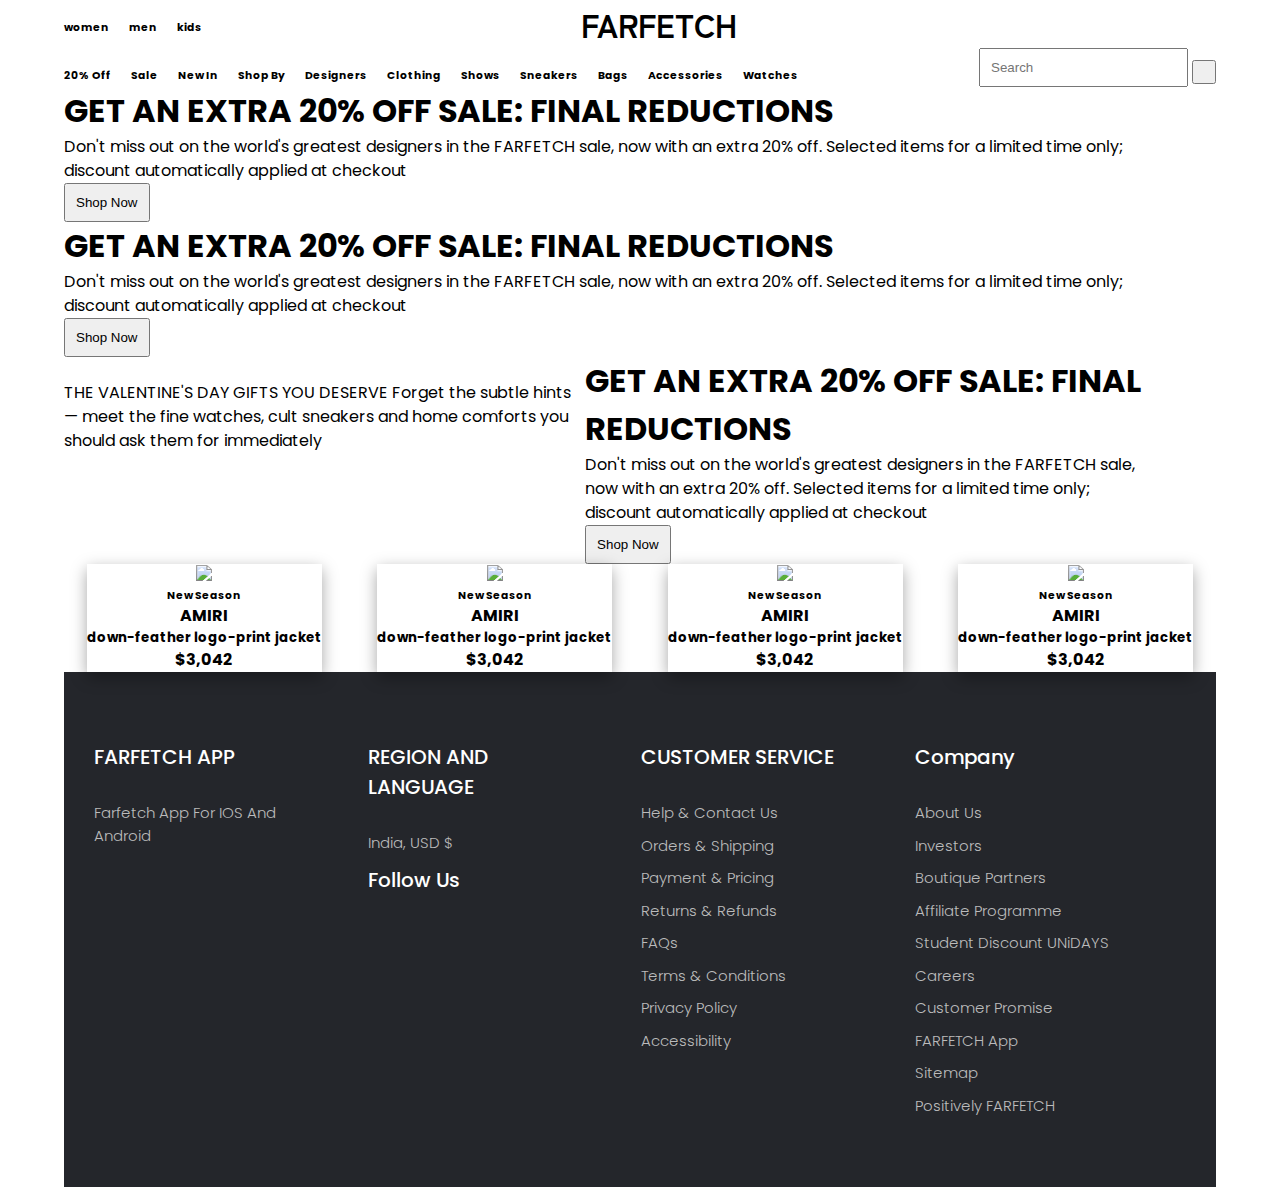
==== men.html @ af1df9ee "signin signup and men section  completed" ====
<!DOCTYPE html>
<html lang="en">
  <head>
    <meta charset="UTF-8" />
    <meta http-equiv="X-UA-Compatible" content="IE=edge" />
    <meta name="viewport" content="width=device-width, initial-scale=1.0" />
    <script
      src="https://kit.fontawesome.com/ef15a76fa0.js"
      crossorigin="anonymous"
    ></script>
    <link
      href="https://cdn.jsdelivr.net/npm/bootstrap@5.1.3/dist/css/bootstrap.min.css"
      rel="stylesheet"
      integrity="sha384-1BmE4kWBq78iYhFldvKuhfTAU6auU8tT94WrHftjDbrCEXSU1oBoqyl2QvZ6jIW3"
      crossorigin="anonymous"
    />
    <title>Document</title>
    <link rel="stylesheet" href="./style/nav.css" />
    <link rel="stylesheet" href="./style/footer.css" />
    <link rel="stylesheet" href="./style/men.css" />
  </head>
  <body>
    <div id="navbar"></div>
    <div id="showProducts">
      <div class="row">
        <div class="col my-3">
          <img
            src="https://cdn-static.farfetch-contents.com/cms-cm/in/media/3130232/data/6224681530f8b25e4767fc2b0d0b0e03.png?ratio=1x1_messaging-side&minWidth=637"
            alt=""
          />
        </div>
        <div class="col text-center my-3">
          <h1 class="display-1">GET AN EXTRA 20% OFF SALE: FINAL REDUCTIONS</h1>
          <p class="lead">
            Don't miss out on the world's greatest designers in the FARFETCH
            sale, now with an extra 20% off. Selected items for a limited time
            only; discount automatically applied at checkout
          </p>

          <button>Shop Now</button>
        </div>
      </div>
      <div class="row">
        <div class="col text-center my-3">
          <h1 class="display-1">GET AN EXTRA 20% OFF SALE: FINAL REDUCTIONS</h1>
          <p class="lead">
            Don't miss out on the world's greatest designers in the FARFETCH
            sale, now with an extra 20% off. Selected items for a limited time
            only; discount automatically applied at checkout
          </p>

          <button>Shop Now</button>
        </div>
        <div class="col my-3">
          <img
            src="https://cdn-static.farfetch-contents.com/cms-cm/in/media/3133854/data/32f94d6210b12cec8b5386742ba44169.jpg?ratio=1x1_messaging-side&minWidth=637"
            alt=""
          />
        </div>
      </div>

      <div class="row">
        <div class="col">
          <img
            src="https://cdn-static.farfetch-contents.com/cms-cm/in/media/3133970/data/2f6d4612b02d28ab7e672052d853ac76.jpg?ratio=1x1_two-columns&minWidth=637"
            alt=""
          />
          <p>
            THE VALENTINE'S DAY GIFTS YOU DESERVE Forget the subtle hints — meet
            the fine watches, cult sneakers and home comforts you should ask
            them for immediately
          </p>
        </div>
        <div class="col text-center my-3">
            <h1 class="display-1">GET AN EXTRA 20% OFF SALE: FINAL REDUCTIONS</h1>
            <p class="lead">
              Don't miss out on the world's greatest designers in the FARFETCH
              sale, now with an extra 20% off. Selected items for a limited time
              only; discount automatically applied at checkout
            </p>
  
            <button>Shop Now</button>
          </div>
      </div>

    <div id="display-flex">
        
    </div>
    </div>
    <div id="footer"></div>
  </body>
</html>
<script type="module">
  import { navbar, footer } from "./components/secondpage.js";

  let nav = document.getElementById("navbar");
  let foot = document.getElementById("footer");
  nav.innerHTML = navbar();
  foot.innerHTML = footer();

 let data=[
      {
          img:"https://cdn-images.farfetch-contents.com/17/85/56/68/17855668_37664833_600.jpg",
          season:"New Season",
          brand:"AMIRI",
          type:"down-feather logo-print jacket",
          amount:"$3,042"
      },
      {
          img:["https://cdn-images.farfetch-contents.com/17/85/07/40/17850740_37668489_600.jpg"],
          season:"New Season",
          brand:"AMIRI",
          type:"down-feather logo-print jacket",
          amount:"$3,042"
      },
      {
          img:["https://cdn-images.farfetch-contents.com/17/83/46/65/17834665_37738435_600.jpg"],
          season:"New Season",
          brand:"AMIRI",
          type:"down-feather logo-print jacket",
          amount:"$3,042"
      },
      {
          img:["https://cdn-images.farfetch-contents.com/17/53/80/30/17538030_37558778_600.jpg"],
          season:"New Season",
          brand:"AMIRI",
          type:"down-feather logo-print jacket",
          amount:"$3,042"
      },
  ]

  let result =document.getElementById("display-flex")
 let showData=(data)=>{
    data.forEach((el)=>{
       let div=document.createElement("div")

        let img=document.createElement("img")
        img.src=el.img;

       let  season=document.createElement("h6")
        season.innerText=el.season

        let brand = document.createElement("h4")
        brand.innerText=el.brand

        let type=document.createElement("h5")
        type.innerText=el.type

        let amount=document.createElement("h4")
        amount.innerText=el.amount

        div.append(img,season,brand,type,amount)

        result.append(div)
    })
  }
  showData(data)
</script>
<!-- <script src="./components/men.js"></script> -->
---- style/nav.css ----
body{
    width:90%;
    margin: auto;
}
#firstNavContainer {
  display: flex;
  justify-content: space-between;
}
.show-flex {
  display: flex;
  justify-content: space-around;
  gap: 20px;
  margin-top: 20px;
}
#logo {
  font-family: "Zen Kaku Gothic Antique", sans-serif;
}
#logo h1 {
  text-align: center;
}
.show-flex i:not(:first-child) {
  margin-left: 30px;
}
.show-flex i {
  margin-bottom: 20px;
}
#secondNavContainer {
  display: flex;
  /* justify-content: space-between; */
}
#search {
  flex: 1;
  text-align: end;
}
input {
  padding: 10px;
  width: 50%;
}
button {
  padding: 10px;
}
#choose {
  flex: 1;
}
---- style/footer.css ----
@import url("https://fonts.googleapis.com/css2?family=Montserrat:wght@200&family=Poppins:wght@200&family=Roboto:wght@100;400&family=Zen+Kaku+Gothic+Antique:wght@300;400&display=swap");

body {
  line-height: 1.5;
  font-family: 'Poppins', sans-serif;
}
.container {
  max-width: 100%;
  /* background-color:red; */
  /* border: 1px solid white; */
}

* {
  margin: 0px;
  padding: 0px;
  box-sizing: border-box;
}
.row {
    width:95%;
  display: flex;
  /* flex-wrap: wrap; */
  justify-content:space-between;
}
ul {
  list-style: none;
}
.footer {
  background-color: #24262b;
  padding: 70px 0;
}
.footer-col {
  width: 25%;
  padding: 0 30px;
}
.footer-col h4 {
  font-size: 20px;
  color: #ffffff;
  text-transform: capitalize;
  margin-bottom: 30px;
  font-weight: 500;
}
.footer-col ul li:not(:last-child) {
    margin-bottom: 10px;
}
.footer-col ul li a{
    font-size :15px;
    text-transform: capitalize;
    /* color: #ffffff; */
    text-decoration: none;
    font-weight:300;
    color:#bbbbbb;
    display:block;
}
.social{
    color: #ffffff;
}
.social i{
    padding: 10px;
}
a{
  color: #000000;
  text-decoration: none;
}
---- style/men.css ----
#display-flex{
    display:flex;
    justify-content:space-around;
    gap:10px;
    text-align:center;
}
#display-flex div{
    box-shadow: rgba(0, 0, 0, 0.35) 0px 5px 15px;
}
img{
    width:90%;
    gap:10px;
}
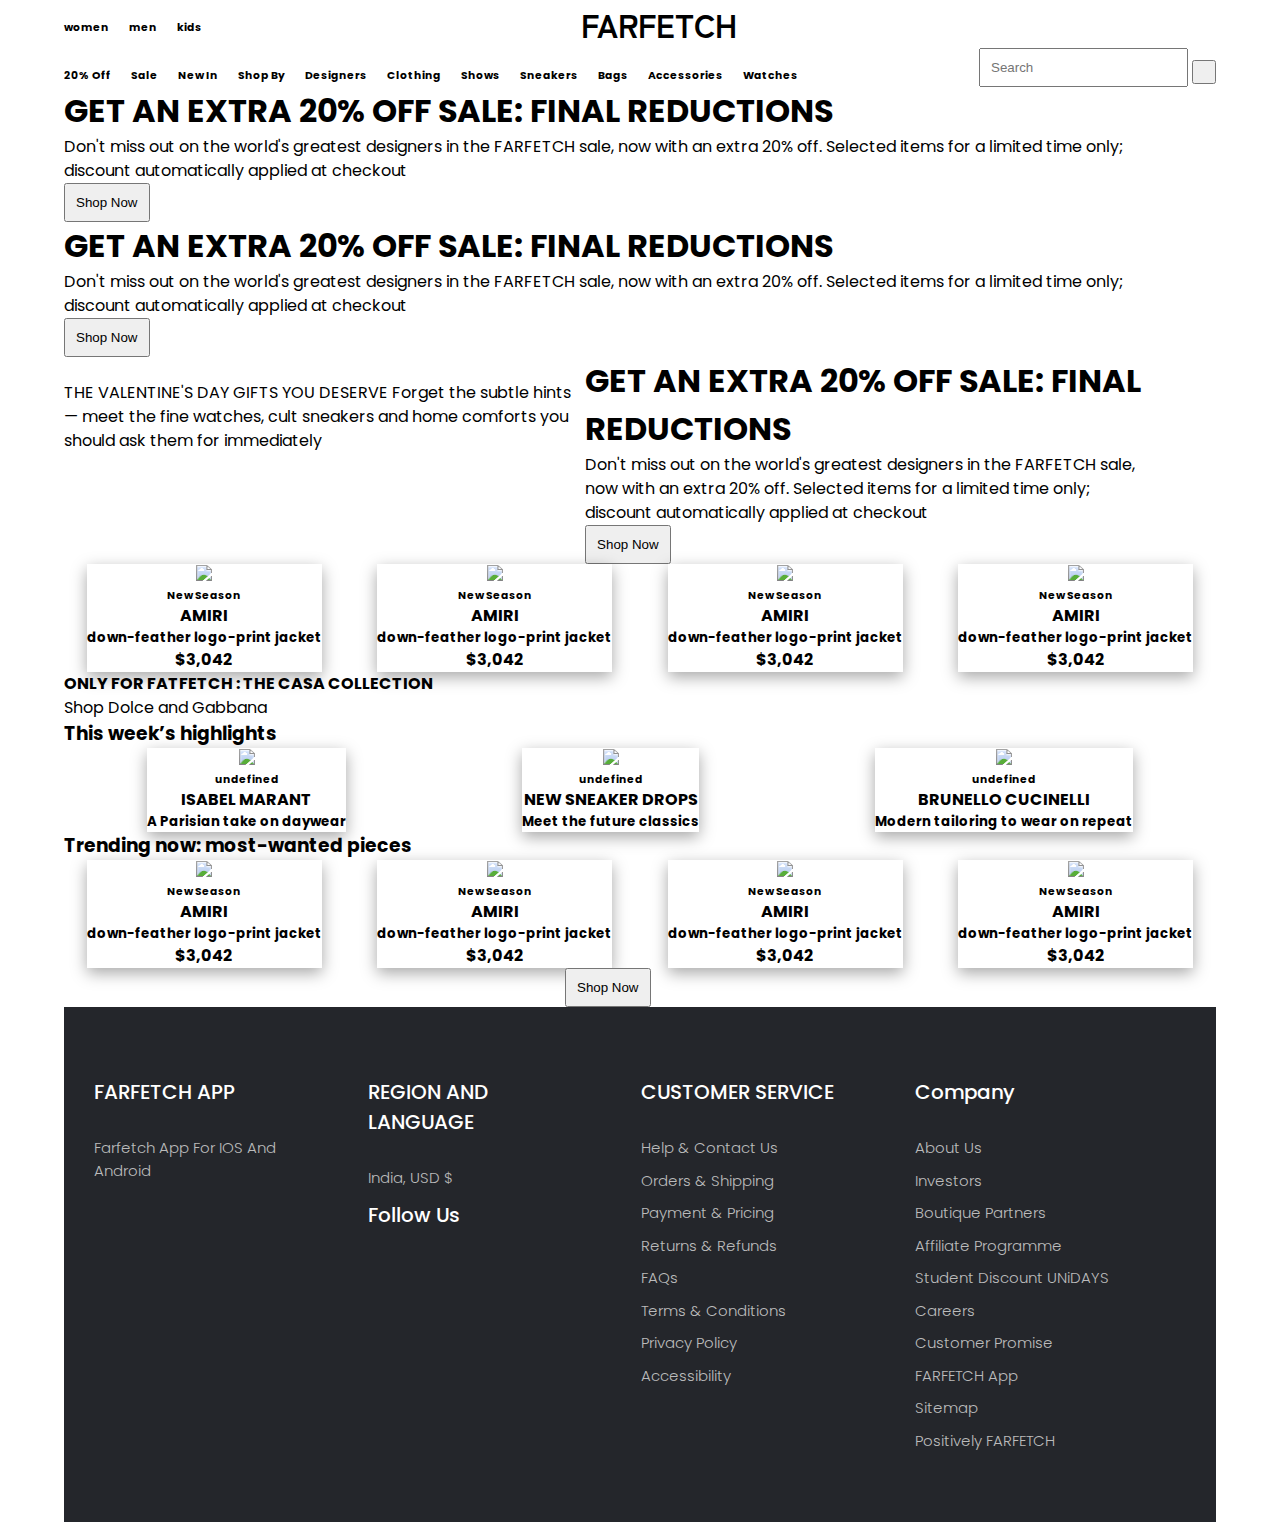
==== commit f9c2b352: "men section completed working on new in" ====
--- a/men.html
+++ b/men.html
@@ -83,9 +83,33 @@
           </div>
       </div>
 
-    <div id="display-flex">
+    <div id="display-flex" class="flex-layout">
         
     </div>
+
+    <div class="row">
+      <div class="col">
+        <h4 class="display-4 text-center mt-5">ONLY FOR FATFETCH : THE CASA COLLECTION</h4>
+          <a href=""><p class="lead text-center mt-5">Shop Dolce and Gabbana</p></a>
+
+        </div>
+        <div class="col my-3">
+          <img
+            src="https://cdn-images.farfetch-contents.com/17/69/17/70/17691770_36980061_480.jpg"
+            alt=""
+          />
+        </div>
+      </div>
+
+      <h3 class="display-7 text-center">This week’s highlights</h3>
+      <div id="display-flex1" class="flex-layout"></div>
+
+      <h3 class="display-7 text-center mt-5">Trending now: most-wanted pieces</h3>
+      <div id="display-flex2" class="flex-layout"></div>
+      
+      <div id="less">
+        <button type="button" class="btn btn-outline-dark mt-5">Shop Now</button>
+      </div>
     </div>
     <div id="footer"></div>
   </body>
@@ -130,7 +154,7 @@
   ]
 
   let result =document.getElementById("display-flex")
- let showData=(data)=>{
+ function showData(data){
     data.forEach((el)=>{
        let div=document.createElement("div")
 
@@ -155,5 +179,105 @@
     })
   }
   showData(data)
+
+  let data1=[
+    {img:"https://cdn-static.farfetch-contents.com/cms-cm/in/media/3134012/data/7b9c9bf4e3b5aec20833f00044e233a5.jpg?ratio=3x4_three-columns&minWidth=409",
+      brand:"ISABEL MARANT",
+      type:"A Parisian take on daywear",
+    },
+    {img:"https://cdn-static.farfetch-contents.com/cms-cm/in/media/3134034/data/909dec9949132fa3cf8d56fee7119658.jpg?ratio=3x4_three-columns&minWidth=409",
+      brand:"NEW SNEAKER DROPS",
+      type:"Meet the future classics",
+    },
+    {img:"https://cdn-static.farfetch-contents.com/cms-cm/in/media/3134044/data/b8abb9fd849de4d05dec5467becff2a9.jpg?ratio=3x4_three-columns&minWidth=409",
+      brand:"BRUNELLO CUCINELLI",
+      type:"Modern tailoring to wear on repeat",
+    },
+  ]
+
+
+  let result1=document.getElementById("display-flex1")
+  function showData1(data1){
+    data1.forEach((el)=>{
+       let div=document.createElement("div")
+
+        let img=document.createElement("img")
+        img.src=el.img;
+
+       let  season=document.createElement("h6")
+        season.innerText=el.season
+
+        let brand = document.createElement("h4")
+        brand.innerText=el.brand
+
+        let type=document.createElement("h5")
+        type.innerText=el.type
+
+        div.append(img,season,brand,type)
+
+        result1.append(div)
+    })
+  }
+  showData1(data1)
+
+  let data2=[
+      {
+          img:"https://cdn-images.farfetch-contents.com/17/45/71/52/17457152_36637834_600.jpg",
+          season:"New Season",
+          brand:"AMIRI",
+          type:"down-feather logo-print jacket",
+          amount:"$3,042"
+      },
+      {
+          img:["https://cdn-images.farfetch-contents.com/17/62/03/36/17620336_36746291_600.jpg"],
+          season:"New Season",
+          brand:"AMIRI",
+          type:"down-feather logo-print jacket",
+          amount:"$3,042"
+      },
+      {
+          img:["https://cdn-images.farfetch-contents.com/17/57/42/72/17574272_37020496_600.jpg"],
+          season:"New Season",
+          brand:"AMIRI",
+          type:"down-feather logo-print jacket",
+          amount:"$3,042"
+      },
+      {
+          img:["https://cdn-images.farfetch-contents.com/17/59/22/19/17592219_36598213_600.jpg"],
+          season:"New Season",
+          brand:"AMIRI",
+          type:"down-feather logo-print jacket",
+          amount:"$3,042"
+      },
+  ]
+
+  
+  let result2 =document.getElementById("display-flex2")
+  function showData2(data2){
+    data2.forEach((el)=>{
+       let div=document.createElement("div")
+
+        let img=document.createElement("img")
+        img.src=el.img;
+
+       let  season=document.createElement("h6")
+        season.innerText=el.season
+
+        let brand = document.createElement("h4")
+        brand.innerText=el.brand
+
+        let type=document.createElement("h5")
+        type.innerText=el.type
+
+        let amount=document.createElement("h4")
+        amount.innerText=el.amount
+
+        div.append(img,season,brand,type,amount)
+
+        result2.append(div)
+    })
+  }
+  showData2(data2)
+
 </script>
 <!-- <script src="./components/men.js"></script> -->
--- a/style/men.css
+++ b/style/men.css
@@ -1,13 +1,17 @@
-#display-flex{
+.flex-layout{
     display:flex;
     justify-content:space-around;
     gap:10px;
     text-align:center;
 }
-#display-flex div{
+.flex-layout div{
     box-shadow: rgba(0, 0, 0, 0.35) 0px 5px 15px;
 }
 img{
     width:90%;
     gap:10px;
+}
+#less{
+    width:150px;
+    margin:auto;
 }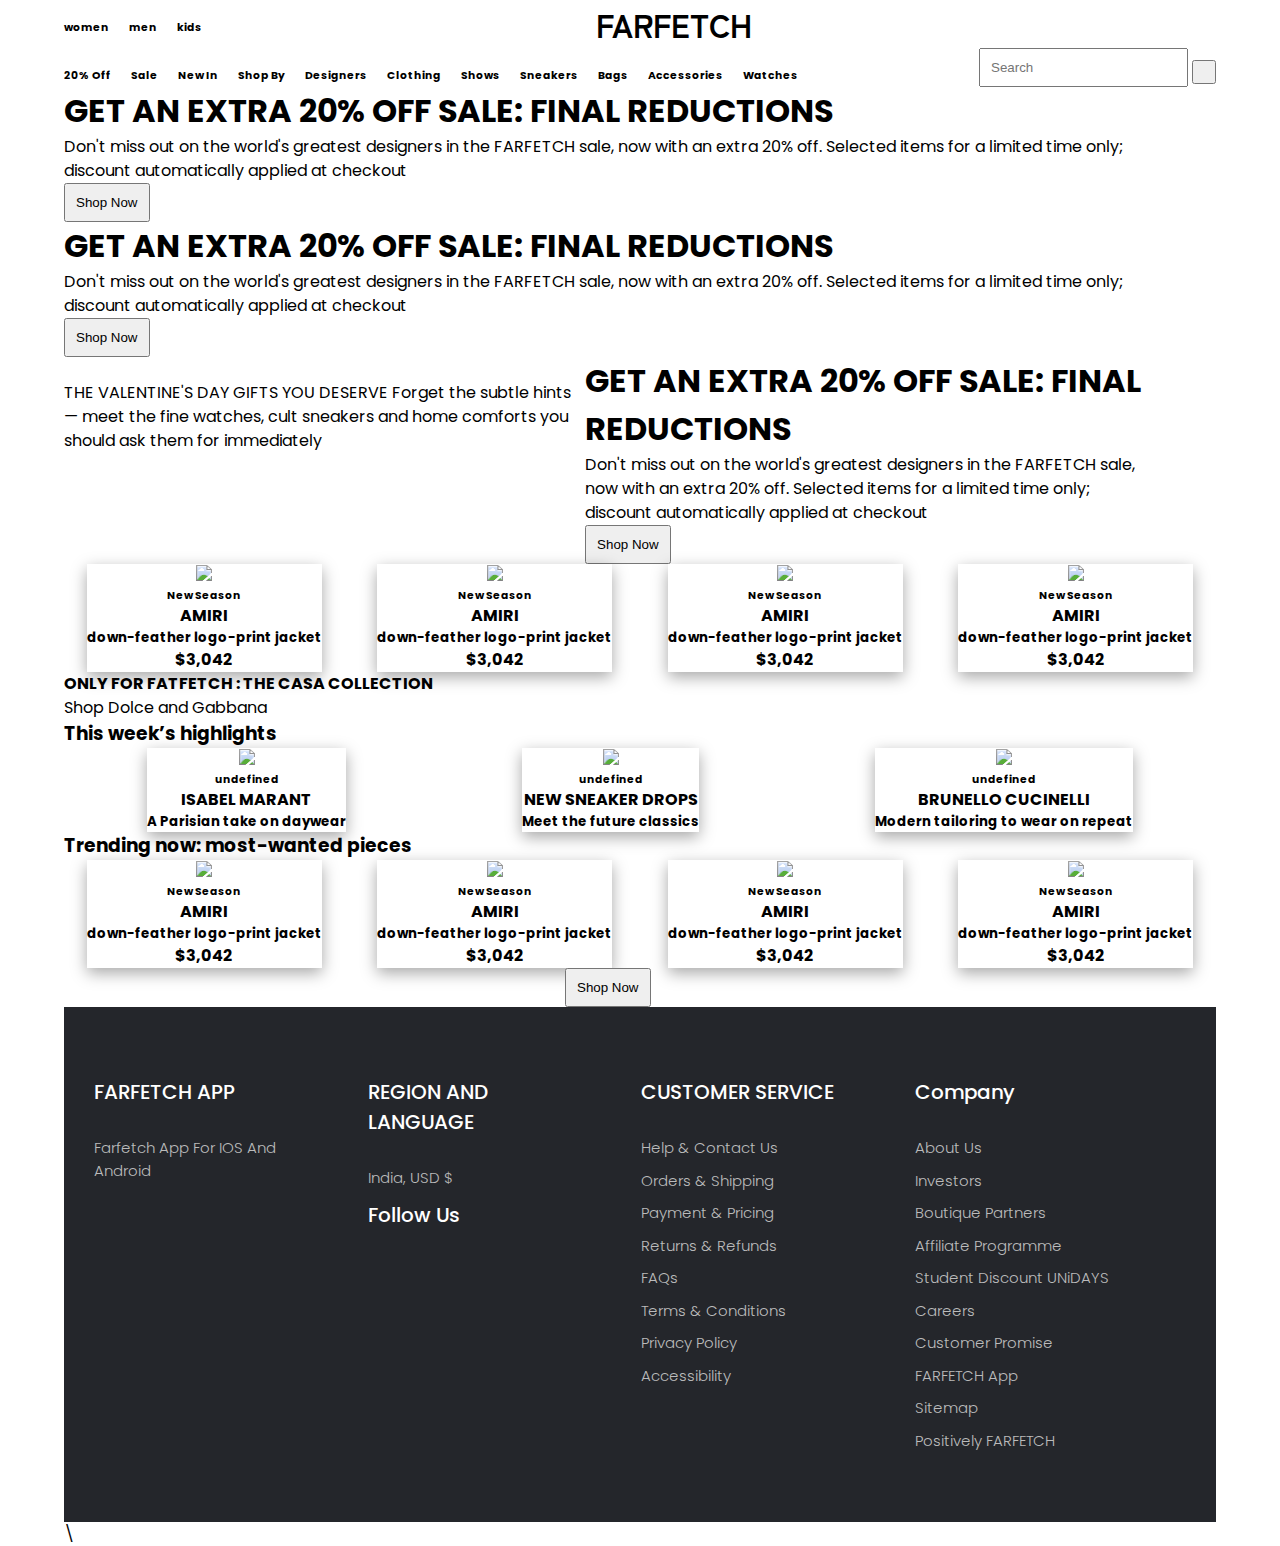
==== commit 8795c078: "wrapping all the Data" ====
--- a/men.html
+++ b/men.html
@@ -122,162 +122,7 @@
   nav.innerHTML = navbar();
   foot.innerHTML = footer();
 
- let data=[
-      {
-          img:"https://cdn-images.farfetch-contents.com/17/85/56/68/17855668_37664833_600.jpg",
-          season:"New Season",
-          brand:"AMIRI",
-          type:"down-feather logo-print jacket",
-          amount:"$3,042"
-      },
-      {
-          img:["https://cdn-images.farfetch-contents.com/17/85/07/40/17850740_37668489_600.jpg"],
-          season:"New Season",
-          brand:"AMIRI",
-          type:"down-feather logo-print jacket",
-          amount:"$3,042"
-      },
-      {
-          img:["https://cdn-images.farfetch-contents.com/17/83/46/65/17834665_37738435_600.jpg"],
-          season:"New Season",
-          brand:"AMIRI",
-          type:"down-feather logo-print jacket",
-          amount:"$3,042"
-      },
-      {
-          img:["https://cdn-images.farfetch-contents.com/17/53/80/30/17538030_37558778_600.jpg"],
-          season:"New Season",
-          brand:"AMIRI",
-          type:"down-feather logo-print jacket",
-          amount:"$3,042"
-      },
-  ]
+ 
 
-  let result =document.getElementById("display-flex")
- function showData(data){
-    data.forEach((el)=>{
-       let div=document.createElement("div")
-
-        let img=document.createElement("img")
-        img.src=el.img;
-
-       let  season=document.createElement("h6")
-        season.innerText=el.season
-
-        let brand = document.createElement("h4")
-        brand.innerText=el.brand
-
-        let type=document.createElement("h5")
-        type.innerText=el.type
-
-        let amount=document.createElement("h4")
-        amount.innerText=el.amount
-
-        div.append(img,season,brand,type,amount)
-
-        result.append(div)
-    })
-  }
-  showData(data)
-
-  let data1=[
-    {img:"https://cdn-static.farfetch-contents.com/cms-cm/in/media/3134012/data/7b9c9bf4e3b5aec20833f00044e233a5.jpg?ratio=3x4_three-columns&minWidth=409",
-      brand:"ISABEL MARANT",
-      type:"A Parisian take on daywear",
-    },
-    {img:"https://cdn-static.farfetch-contents.com/cms-cm/in/media/3134034/data/909dec9949132fa3cf8d56fee7119658.jpg?ratio=3x4_three-columns&minWidth=409",
-      brand:"NEW SNEAKER DROPS",
-      type:"Meet the future classics",
-    },
-    {img:"https://cdn-static.farfetch-contents.com/cms-cm/in/media/3134044/data/b8abb9fd849de4d05dec5467becff2a9.jpg?ratio=3x4_three-columns&minWidth=409",
-      brand:"BRUNELLO CUCINELLI",
-      type:"Modern tailoring to wear on repeat",
-    },
-  ]
-
-
-  let result1=document.getElementById("display-flex1")
-  function showData1(data1){
-    data1.forEach((el)=>{
-       let div=document.createElement("div")
-
-        let img=document.createElement("img")
-        img.src=el.img;
-
-       let  season=document.createElement("h6")
-        season.innerText=el.season
-
-        let brand = document.createElement("h4")
-        brand.innerText=el.brand
-
-        let type=document.createElement("h5")
-        type.innerText=el.type
-
-        div.append(img,season,brand,type)
-
-        result1.append(div)
-    })
-  }
-  showData1(data1)
-
-  let data2=[
-      {
-          img:"https://cdn-images.farfetch-contents.com/17/45/71/52/17457152_36637834_600.jpg",
-          season:"New Season",
-          brand:"AMIRI",
-          type:"down-feather logo-print jacket",
-          amount:"$3,042"
-      },
-      {
-          img:["https://cdn-images.farfetch-contents.com/17/62/03/36/17620336_36746291_600.jpg"],
-          season:"New Season",
-          brand:"AMIRI",
-          type:"down-feather logo-print jacket",
-          amount:"$3,042"
-      },
-      {
-          img:["https://cdn-images.farfetch-contents.com/17/57/42/72/17574272_37020496_600.jpg"],
-          season:"New Season",
-          brand:"AMIRI",
-          type:"down-feather logo-print jacket",
-          amount:"$3,042"
-      },
-      {
-          img:["https://cdn-images.farfetch-contents.com/17/59/22/19/17592219_36598213_600.jpg"],
-          season:"New Season",
-          brand:"AMIRI",
-          type:"down-feather logo-print jacket",
-          amount:"$3,042"
-      },
-  ]
-
-  
-  let result2 =document.getElementById("display-flex2")
-  function showData2(data2){
-    data2.forEach((el)=>{
-       let div=document.createElement("div")
-
-        let img=document.createElement("img")
-        img.src=el.img;
-
-       let  season=document.createElement("h6")
-        season.innerText=el.season
-
-        let brand = document.createElement("h4")
-        brand.innerText=el.brand
-
-        let type=document.createElement("h5")
-        type.innerText=el.type
-
-        let amount=document.createElement("h4")
-        amount.innerText=el.amount
-
-        div.append(img,season,brand,type,amount)
-
-        result2.append(div)
-    })
-  }
-  showData2(data2)
-
-</script>
-<!-- <script src="./components/men.js"></script> -->
+</script>\
+<script src="./script/men.js"></script>
